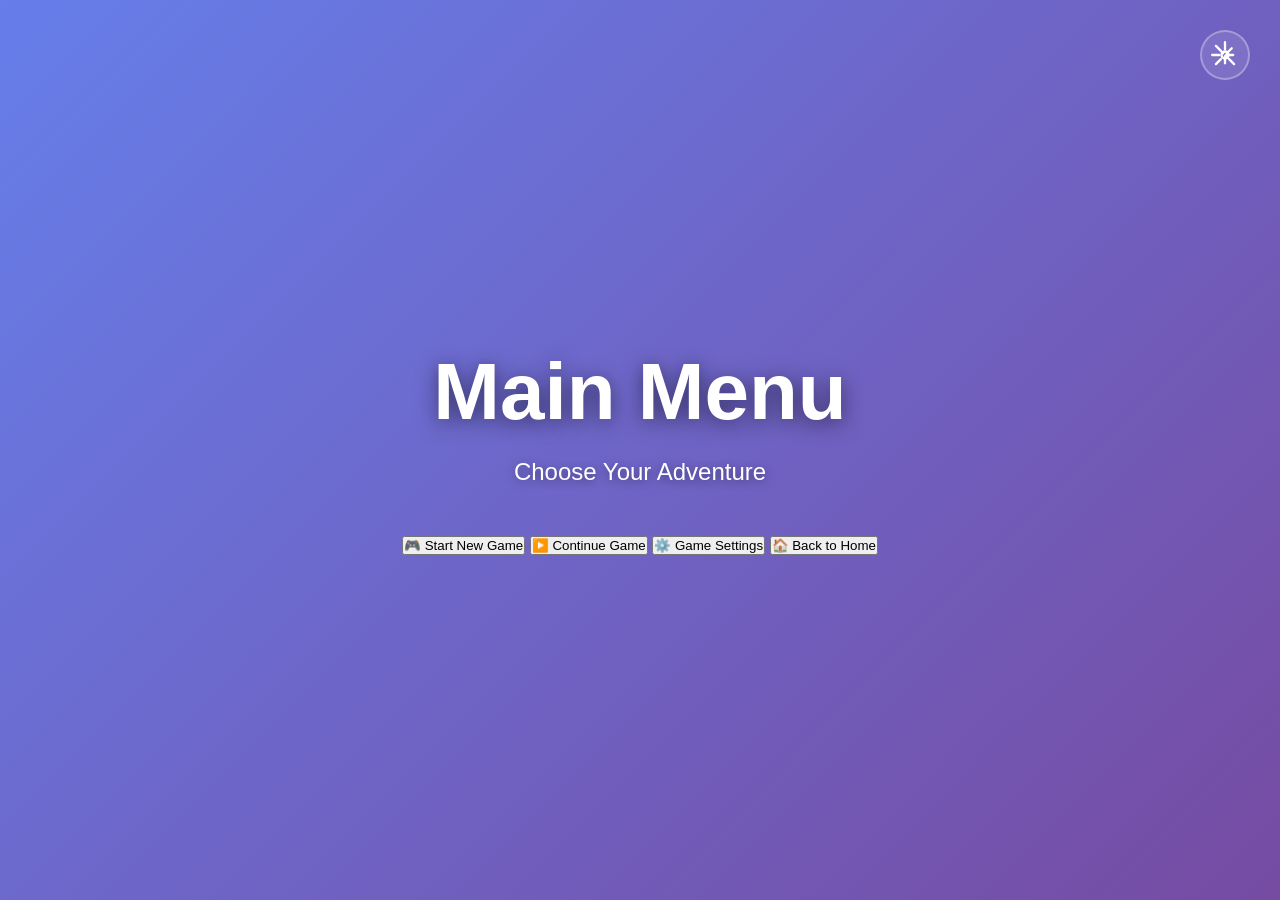
==== main-menu.html @ 272716e9 "Create main menu page for Play button" ====
<!DOCTYPE html>
<html lang="en">
<head>
    <meta charset="UTF-8">
    <meta name="viewport" content="width=device-width, initial-scale=1.0">
    <title>SpriteDex - Main Menu</title>
    <link rel="stylesheet" href="styles.css">
</head>
<body>
    <!-- Settings Menu -->
    <div class="settings-menu" id="settingsMenu">
        <div class="menu-header">
            <h3>Settings</h3>
            <span class="menu-close" onclick="toggleMenu()">✕</span>
        </div>
        <ul class="menu-list">
            <li><a href="#settings" onclick="handleMenuClick('settings')">⚙️ Settings</a></li>
            <li><a href="#profile" onclick="handleMenuClick('profile')">👤 Profile</a></li>
            <li><a href="#about" onclick="handleMenuClick('about')">ℹ️ About</a></li>
            <li><a href="#help" onclick="handleMenuClick('help')">❓ Help</a></li>
            <li class="divider"></li>
            <li><a href="#logout" onclick="handleMenuClick('logout')" class="logout">🚪 Logout</a></li>
        </ul>
    </div>

    <div class="container">
        <!-- Settings Gear Icon -->
        <div class="settings-icon" onclick="toggleMenu()">
            <svg viewBox="0 0 24 24" fill="none" stroke="currentColor" stroke-width="2" stroke-linecap="round" stroke-linejoin="round">
                <circle cx="12" cy="12" r="3"></circle>
                <path d="M12 1v6m0 6v6M4.22 4.22l4.24 4.24m5.08 5.08l4.24 4.24M1 12h6m6 0h6M4.22 19.78l4.24-4.24m5.08-5.08l4.24-4.24M19.78 19.78l-4.24-4.24m-5.08-5.08l-4.24-4.24"></path>
            </svg>
        </div>

        <!-- Main Menu Content -->
        <div class="content">
            <h1 class="title">Main Menu</h1>
            <p class="subtitle">Choose Your Adventure</p>
            
            <div class="menu-buttons">
                <button class="menu-btn menu-btn-primary" onclick="startGame()">
                    <span class="btn-icon">🎮</span>
                    <span>Start New Game</span>
                </button>
                <button class="menu-btn menu-btn-secondary" onclick="continueGame()">
                    <span class="btn-icon">▶️</span>
                    <span>Continue Game</span>
                </button>
                <button class="menu-btn menu-btn-secondary" onclick="goToSettings()">
                    <span class="btn-icon">⚙️</span>
                    <span>Game Settings</span>
                </button>
                <button class="menu-btn menu-btn-exit" onclick="goHome()">
                    <span class="btn-icon">🏠</span>
                    <span>Back to Home</span>
                </button>
            </div>
        </div>
    </div>

    <script src="script.js"></script>
</body>
</html>
---- styles.css ----
* {
    margin: 0;
    padding: 0;
    box-sizing: border-box;
}

body {
    font-family: 'Arial', sans-serif;
    background: linear-gradient(135deg, #667eea 0%, #764ba2 100%);
    min-height: 100vh;
    display: flex;
    justify-content: center;
    align-items: center;
    overflow: hidden;
}

.container {
    position: relative;
    width: 100%;
    height: 100vh;
    display: flex;
    justify-content: center;
    align-items: center;
}

/* Settings Gear Icon */
.settings-icon {
    position: fixed;
    top: 30px;
    right: 30px;
    width: 50px;
    height: 50px;
    background: rgba(255, 255, 255, 0.1);
    border: 2px solid rgba(255, 255, 255, 0.3);
    border-radius: 50%;
    display: flex;
    justify-content: center;
    align-items: center;
    cursor: pointer;
    transition: all 0.3s ease;
    color: #fff;
    z-index: 100;
}

.settings-icon:hover {
    background: rgba(255, 255, 255, 0.2);
    border-color: rgba(255, 255, 255, 0.6);
    transform: rotate(90deg);
    box-shadow: 0 0 20px rgba(255, 255, 255, 0.4);
}

.settings-icon svg {
    width: 28px;
    height: 28px;
}

/* Settings Menu */
.settings-menu {
    position: fixed;
    top: 90px;
    right: 30px;
    width: 250px;
    background: rgba(20, 10, 40, 0.95);
    border: 2px solid rgba(255, 255, 255, 0.3);
    border-radius: 10px;
    box-shadow: 0 10px 40px rgba(0, 0, 0, 0.5);
    backdrop-filter: blur(10px);
    opacity: 0;
    visibility: hidden;
    transform: translateY(-10px);
    transition: all 0.3s ease;
    z-index: 9999;
}

.settings-menu.active {
    opacity: 1;
    visibility: visible;
    transform: translateY(0);
}

.menu-header {
    display: flex;
    justify-content: space-between;
    align-items: center;
    padding: 15px 20px;
    border-bottom: 1px solid rgba(255, 255, 255, 0.2);
    color: white;
}

.menu-header h3 {
    font-size: 1.2rem;
    font-weight: bold;
}

.menu-close {
    cursor: pointer;
    font-size: 1.5rem;
    transition: all 0.3s ease;
    color: rgba(255, 255, 255, 0.7);
}

.menu-close:hover {
    color: white;
    transform: rotate(90deg);
}

.menu-list {
    list-style: none;
    padding: 10px 0;
}

.menu-list li {
    margin: 0;
}

.menu-list a {
    display: block;
    padding: 12px 20px;
    color: rgba(255, 255, 255, 0.8);
    text-decoration: none;
    transition: all 0.3s ease;
    cursor: pointer;
}

.menu-list a:hover {
    background: rgba(255, 255, 255, 0.1);
    color: white;
    padding-left: 25px;
}

.menu-list a.logout {
    color: #ff6b6b;
}

.menu-list a.logout:hover {
    background: rgba(255, 107, 107, 0.1);
    color: #ff8787;
}

.menu-list .divider {
    height: 1px;
    background: rgba(255, 255, 255, 0.1);
    margin: 5px 0;
}

/* Modals */
.modal {
    position: fixed;
    top: 0;
    left: 0;
    width: 100%;
    height: 100%;
    background: rgba(0, 0, 0, 0.6);
    display: none;
    justify-content: center;
    align-items: center;
    z-index: 5000;
    animation: fadeIn 0.3s ease;
}

.modal.show {
    display: flex;
}

.modal-content {
    background: rgba(20, 10, 40, 0.95);
    border: 2px solid rgba(255, 255, 255, 0.3);
    border-radius: 15px;
    padding: 40px;
    width: 90%;
    max-width: 400px;
    position: relative;
    backdrop-filter: blur(10px);
    box-shadow: 0 10px 40px rgba(0, 0, 0, 0.5);
    animation: slideDown 0.3s ease;
}

.modal-close {
    position: absolute;
    top: 15px;
    right: 20px;
    font-size: 1.8rem;
    cursor: pointer;
    color: rgba(255, 255, 255, 0.7);
    transition: all 0.3s ease;
}

.modal-close:hover {
    color: white;
    transform: rotate(90deg);
}

.modal-content h2 {
    color: white;
    margin-bottom: 25px;
    text-align: center;
    font-size: 1.8rem;
}

/* Form Styles */
.form-group {
    margin-bottom: 20px;
}

.form-group label {
    display: block;
    color: rgba(255, 255, 255, 0.9);
    margin-bottom: 8px;
    font-weight: bold;
    font-size: 0.95rem;
}

.form-group input {
    width: 100%;
    padding: 12px 15px;
    background: rgba(255, 255, 255, 0.1);
    border: 2px solid rgba(255, 255, 255, 0.3);
    border-radius: 8px;
    color: white;
    font-size: 1rem;
    transition: all 0.3s ease;
}

.form-group input:focus {
    outline: none;
    background: rgba(255, 255, 255, 0.15);
    border-color: rgba(255, 255, 255, 0.6);
    box-shadow: 0 0 15px rgba(102, 126, 234, 0.3);
}

.form-group input::placeholder {
    color: rgba(255, 255, 255, 0.5);
}

.form-btn {
    width: 100%;
    padding: 12px 20px;
    background: linear-gradient(135deg, #667eea 0%, #764ba2 100%);
    color: white;
    border: 2px solid white;
    border-radius: 8px;
    font-size: 1rem;
    font-weight: bold;
    cursor: pointer;
    transition: all 0.3s ease;
    text-transform: uppercase;
    letter-spacing: 1px;
}

.form-btn:hover {
    transform: translateY(-2px);
    box-shadow: 0 6px 20px rgba(102, 126, 234, 0.4);
}

.form-btn:active {
    transform: translateY(0);
}

.form-footer {
    margin-top: 20px;
    text-align: center;
    color: rgba(255, 255, 255, 0.8);
    font-size: 0.95rem;
}

.form-footer a {
    color: #667eea;
    text-decoration: none;
    font-weight: bold;
    cursor: pointer;
    transition: all 0.3s ease;
}

.form-footer a:hover {
    color: #764ba2;
    text-decoration: underline;
}

/* Auth Buttons */
.auth-buttons {
    position: fixed;
    top: 30px;
    left: 30px;
    display: flex;
    gap: 12px;
    z-index: 100;
}

.auth-btn {
    padding: 10px 20px;
    font-size: 0.95rem;
    font-weight: bold;
    border: 2px solid rgba(255, 255, 255, 0.4);
    background: rgba(255, 255, 255, 0.1);
    color: white;
    border-radius: 5px;
    cursor: pointer;
    transition: all 0.3s ease;
    text-transform: uppercase;
    letter-spacing: 1px;
}

.auth-signup {
    background: linear-gradient(135deg, #667eea 0%, #764ba2 100%);
    border: 2px solid white;
}

.auth-signup:hover {
    background: linear-gradient(135deg, #764ba2 0%, #667eea 100%);
    box-shadow: 0 4px 15px rgba(255, 255, 255, 0.3);
    transform: translateY(-2px);
}

.auth-login {
    background: rgba(255, 255, 255, 0.1);
    border: 2px solid rgba(255, 255, 255, 0.4);
}

.auth-login:hover {
    background: rgba(255, 255, 255, 0.2);
    border-color: rgba(255, 255, 255, 0.7);
    box-shadow: 0 4px 15px rgba(255, 255, 255, 0.2);
    transform: translateY(-2px);
}

.auth-btn:active {
    transform: translateY(0);
}

/* Main Content */
.content {
    text-align: center;
    color: white;
    z-index: 10;
}

.title {
    font-size: 5rem;
    font-weight: bold;
    margin-bottom: 20px;
    text-shadow: 0 4px 20px rgba(0, 0, 0, 0.5);
    animation: slideDown 0.8s ease-out;
}

.subtitle {
    font-size: 1.5rem;
    margin-bottom: 50px;
    text-shadow: 0 2px 10px rgba(0, 0, 0, 0.4);
    animation: fadeIn 1s ease-out 0.3s both;
}

/* Buttons */
.button-group {
    display: flex;
    gap: 20px;
    justify-content: center;
    animation: fadeIn 1s ease-out 0.6s both;
}

.btn {
    padding: 15px 40px;
    font-size: 1.1rem;
    font-weight: bold;
    border: none;
    border-radius: 5px;
    cursor: pointer;
    transition: all 0.3s ease;
    text-transform: uppercase;
    letter-spacing: 2px;
}

.btn-primary {
    background: linear-gradient(135deg, #667eea 0%, #764ba2 100%);
    color: white;
    border: 2px solid white;
    box-shadow: 0 4px 15px rgba(102, 126, 234, 0.4);
}

.btn-primary:hover {
    transform: scale(1.05);
    box-shadow: 0 6px 25px rgba(102, 126, 234, 0.6);
    background: linear-gradient(135deg, #764ba2 0%, #667eea 100%);
}

.btn-primary:active {
    transform: scale(0.98);
}

.btn-secondary {
    background: transparent;
    color: white;
    border: 2px solid white;
    box-shadow: 0 4px 15px rgba(255, 255, 255, 0.2);
}

.btn-secondary:hover {
    background: rgba(255, 255, 255, 0.1);
    transform: scale(1.05);
    box-shadow: 0 6px 25px rgba(255, 255, 255, 0.4);
}

.btn-secondary:active {
    transform: scale(0.98);
}

/* Animations */
@keyframes slideDown {
    from {
        opacity: 0;
        transform: translateY(-50px);
    }
    to {
        opacity: 1;
        transform: translateY(0);
    }
}

@keyframes fadeIn {
    from {
        opacity: 0;
    }
    to {
        opacity: 1;
    }
}

/* Responsive Design */
@media (max-width: 768px) {
    .title {
        font-size: 3rem;
    }

    .subtitle {
        font-size: 1.2rem;
    }

    .button-group {
        flex-direction: column;
        gap: 15px;
    }

    .btn {
        padding: 12px 30px;
        font-size: 1rem;
    }

    .settings-icon {
        width: 40px;
        height: 40px;
        top: 20px;
        right: 20px;
    }

    .settings-icon svg {
        width: 24px;
        height: 24px;
    }

    .settings-menu {
        top: 70px;
        right: 20px;
        width: 200px;
    }

    .auth-buttons {
        top: 20px;
        left: 20px;
        gap: 8px;
    }

    .auth-btn {
        padding: 8px 15px;
        font-size: 0.85rem;
    }

    .modal-content {
        padding: 30px 25px;
        width: 95%;
    }

    .modal-content h2 {
        font-size: 1.5rem;
    }

    .form-group input {
        padding: 10px 12px;
        font-size: 16px;
    }
}
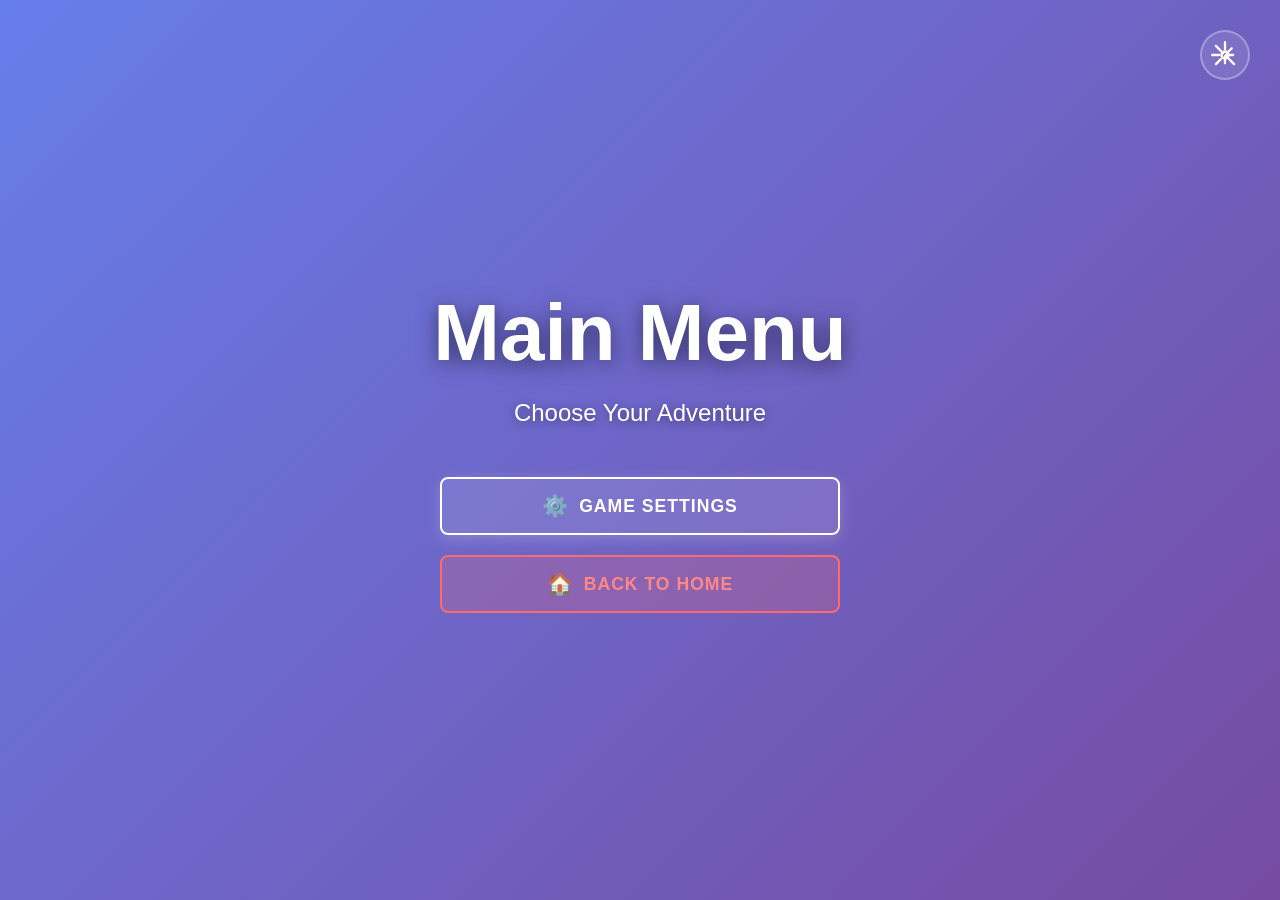
==== commit 7c08dd23: "Remove Start New Game and Continue Game buttons" ====
--- a/main-menu.html
+++ b/main-menu.html
@@ -38,14 +38,6 @@
             <p class="subtitle">Choose Your Adventure</p>
             
             <div class="menu-buttons">
-                <button class="menu-btn menu-btn-primary" onclick="startGame()">
-                    <span class="btn-icon">🎮</span>
-                    <span>Start New Game</span>
-                </button>
-                <button class="menu-btn menu-btn-secondary" onclick="continueGame()">
-                    <span class="btn-icon">▶️</span>
-                    <span>Continue Game</span>
-                </button>
                 <button class="menu-btn menu-btn-secondary" onclick="goToSettings()">
                     <span class="btn-icon">⚙️</span>
                     <span>Game Settings</span>
--- a/styles.css
+++ b/styles.css
@@ -156,6 +156,7 @@
     align-items: center;
     z-index: 5000;
     animation: fadeIn 0.3s ease;
+    overflow-y: auto;
 }
 
 .modal.show {
@@ -168,11 +169,12 @@
     border-radius: 15px;
     padding: 40px;
     width: 90%;
-    max-width: 400px;
+    max-width: 500px;
     position: relative;
     backdrop-filter: blur(10px);
     box-shadow: 0 10px 40px rgba(0, 0, 0, 0.5);
     animation: slideDown 0.3s ease;
+    margin: auto;
 }
 
 .modal-close {
@@ -197,6 +199,87 @@
     font-size: 1.8rem;
 }
 
+/* Login Container */
+.login-container {
+    display: flex;
+    gap: 20px;
+    align-items: flex-start;
+}
+
+.login-form-section {
+    flex: 1;
+}
+
+.accounts-section {
+    flex: 1;
+    border-left: 1px solid rgba(255, 255, 255, 0.2);
+    padding-left: 20px;
+}
+
+.accounts-section h3 {
+    color: white;
+    font-size: 1rem;
+    margin-bottom: 15px;
+    text-align: center;
+}
+
+#accountsList {
+    display: flex;
+    flex-direction: column;
+    gap: 10px;
+    max-height: 300px;
+    overflow-y: auto;
+}
+
+.account-item {
+    background: rgba(255, 255, 255, 0.1);
+    border: 1px solid rgba(255, 255, 255, 0.2);
+    border-radius: 8px;
+    padding: 10px;
+    transition: all 0.3s ease;
+}
+
+.account-item:hover {
+    background: rgba(255, 255, 255, 0.15);
+    border-color: rgba(255, 255, 255, 0.4);
+}
+
+.account-info {
+    display: flex;
+    justify-content: space-between;
+    align-items: center;
+}
+
+.account-email {
+    color: rgba(255, 255, 255, 0.9);
+    font-size: 0.9rem;
+    word-break: break-all;
+    flex: 1;
+}
+
+.account-remove {
+    background: rgba(255, 107, 107, 0.3);
+    border: 1px solid #ff6b6b;
+    color: #ff8787;
+    width: 28px;
+    height: 28px;
+    border-radius: 50%;
+    cursor: pointer;
+    display: flex;
+    align-items: center;
+    justify-content: center;
+    font-size: 1.2rem;
+    transition: all 0.3s ease;
+    flex-shrink: 0;
+    margin-left: 8px;
+    padding: 0;
+}
+
+.account-remove:hover {
+    background: rgba(255, 107, 107, 0.5);
+    transform: rotate(90deg);
+}
+
 /* Form Styles */
 .form-group {
     margin-bottom: 20px;
@@ -403,6 +486,77 @@
     transform: scale(0.98);
 }
 
+/* Main Menu Buttons */
+.menu-buttons {
+    display: flex;
+    flex-direction: column;
+    gap: 20px;
+    justify-content: center;
+    animation: fadeIn 1s ease-out 0.6s both;
+    max-width: 400px;
+    margin: 0 auto;
+}
+
+.menu-btn {
+    padding: 15px 30px;
+    font-size: 1.1rem;
+    font-weight: bold;
+    border: 2px solid white;
+    border-radius: 8px;
+    cursor: pointer;
+    transition: all 0.3s ease;
+    text-transform: uppercase;
+    letter-spacing: 1px;
+    display: flex;
+    align-items: center;
+    justify-content: center;
+    gap: 10px;
+    color: white;
+}
+
+.menu-btn:hover {
+    transform: translateY(-3px);
+}
+
+.menu-btn:active {
+    transform: translateY(-1px);
+}
+
+.menu-btn-primary {
+    background: linear-gradient(135deg, #667eea 0%, #764ba2 100%);
+    box-shadow: 0 4px 15px rgba(102, 126, 234, 0.4);
+}
+
+.menu-btn-primary:hover {
+    box-shadow: 0 8px 25px rgba(102, 126, 234, 0.6);
+    background: linear-gradient(135deg, #764ba2 0%, #667eea 100%);
+}
+
+.menu-btn-secondary {
+    background: rgba(255, 255, 255, 0.1);
+    box-shadow: 0 4px 15px rgba(255, 255, 255, 0.2);
+}
+
+.menu-btn-secondary:hover {
+    background: rgba(255, 255, 255, 0.2);
+    box-shadow: 0 8px 25px rgba(255, 255, 255, 0.3);
+}
+
+.menu-btn-exit {
+    background: rgba(255, 107, 107, 0.2);
+    border-color: #ff6b6b;
+    color: #ff8787;
+}
+
+.menu-btn-exit:hover {
+    background: rgba(255, 107, 107, 0.3);
+    box-shadow: 0 8px 25px rgba(255, 107, 107, 0.3);
+}
+
+.btn-icon {
+    font-size: 1.3rem;
+}
+
 /* Animations */
 @keyframes slideDown {
     from {
@@ -476,6 +630,7 @@
     .modal-content {
         padding: 30px 25px;
         width: 95%;
+        max-width: 95%;
     }
 
     .modal-content h2 {
@@ -486,4 +641,34 @@
         padding: 10px 12px;
         font-size: 16px;
     }
-}
+
+    .menu-btn {
+        padding: 12px 20px;
+        font-size: 0.95rem;
+        gap: 8px;
+    }
+
+    .btn-icon {
+        font-size: 1.1rem;
+    }
+
+    .menu-buttons {
+        max-width: 90%;
+    }
+
+    .login-container {
+        flex-direction: column;
+        gap: 15px;
+    }
+
+    .accounts-section {
+        border-left: none;
+        border-top: 1px solid rgba(255, 255, 255, 0.2);
+        padding-left: 0;
+        padding-top: 15px;
+    }
+
+    #accountsList {
+        max-height: 200px;
+    }
+}
